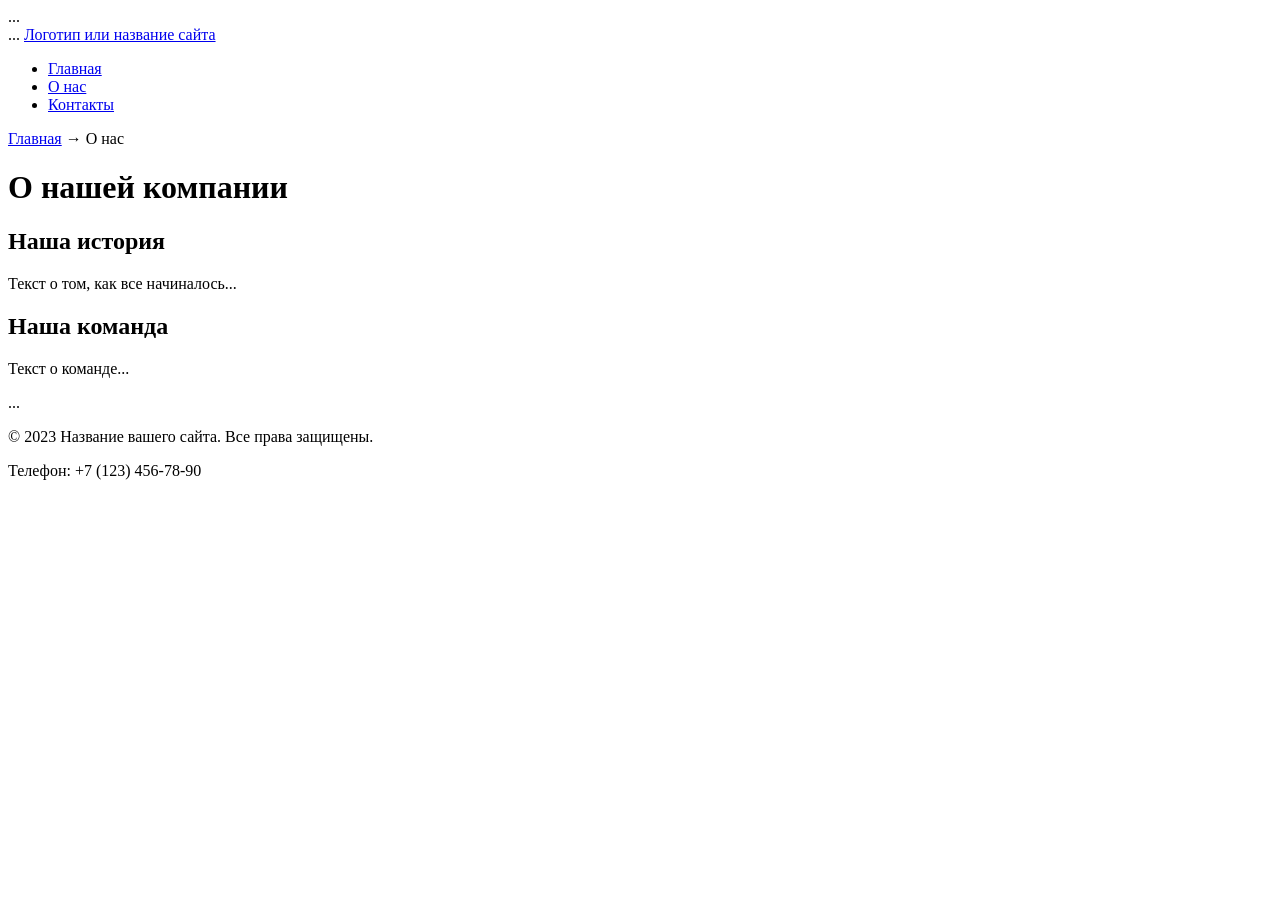
==== src/about.html @ 17e07180 "upd4" ====
<!DOCTYPE html>
<html lang="ru">
<head>
    ... <!-- Скопируйте весь блок <head> из index.html -->
    <meta charset="UTF-8">
    <meta name="viewport" content="width=device-width, initial-scale=1.0">
    <title>Главная - Название вашего сайта</title>
    <meta name="description" content="Краткое описание главной страницы вашего сайта">
    <link rel="icon" href="assets/favicon.ico" type="image/x-icon">
    <title>О нас - Название вашего сайта</title>
    <meta name="description" content="Узнайте больше о нашей компании и истории">
</head>
<body>
    <header>
        ... <!-- Скопируйте весь блок <header> из index.html -->
            <a href="/">Логотип или название сайта</a>
        <!-- Главное меню навигации -->
        <nav>
            <ul>
                <li><a href="index.html">Главная</a></li>
                <li><a href="about.html">О нас</a></li>
                <li><a href="contacts.html">Контакты</a></li>
            </ul>
        </nav>
    </header>

    <main>
        <!-- Простые "хлебные крошки" -->
        <nav aria-label="Хлебные крошки">
            <a href="index.html">Главная</a> →
            <span>О нас</span>
        </nav>

        <h1>О нашей компании</h1>
        <section>
            <h2>Наша история</h2>
            <p>Текст о том, как все начиналось...</p>
        </section>
        <section>
            <h2>Наша команда</h2>
            <p>Текст о команде...</p>
        </section>
    </main>

    <footer>
        ... <!-- Скопируйте весь блок <footer> из index.html -->
        <p>&copy; 2023 Название вашего сайта. Все права защищены.</p>
        <p>Телефон: +7 (123) 456-78-90</p>
    </footer>
</body>
</html>
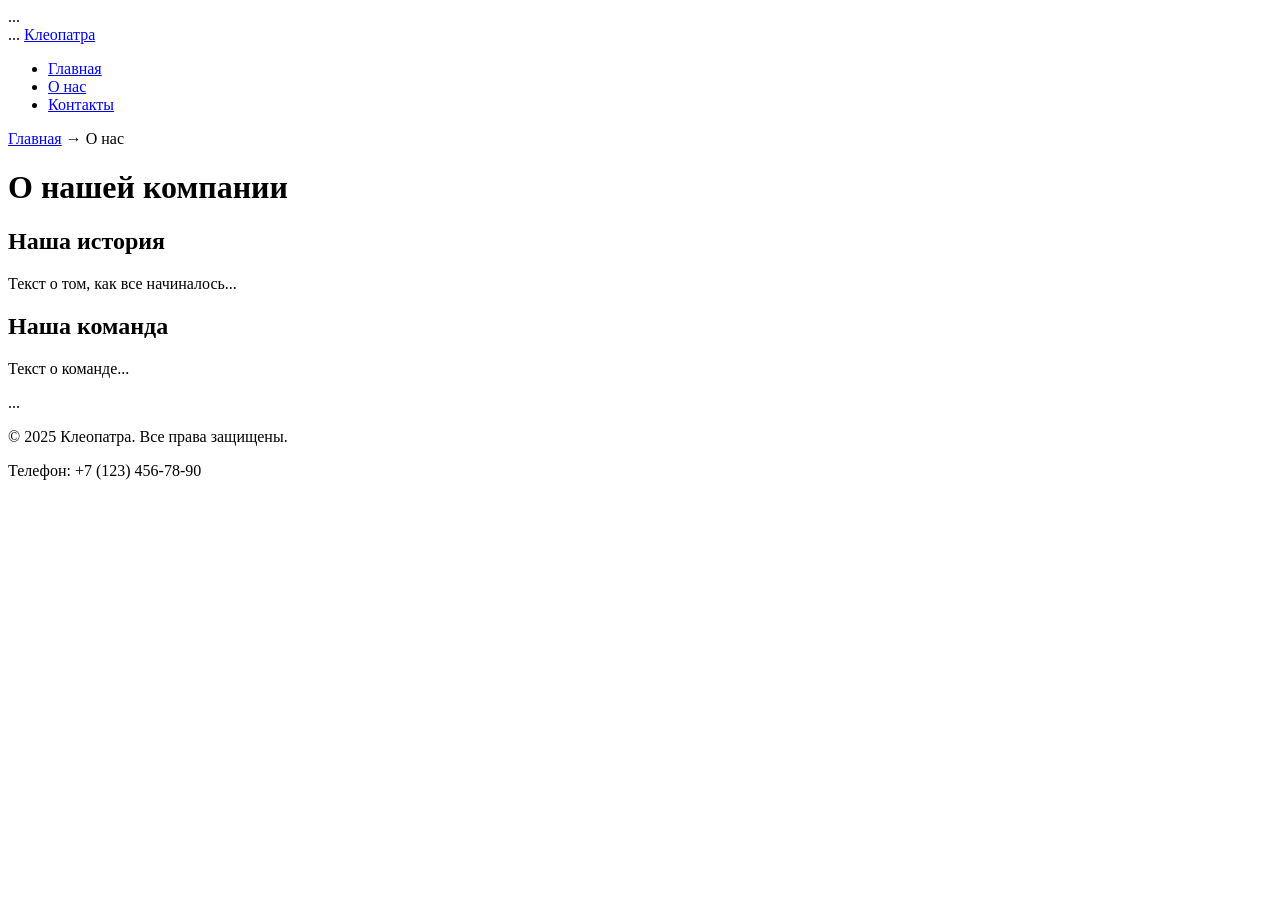
==== commit 6a32d6fb: "upd8" ====
--- a/src/about.html
+++ b/src/about.html
@@ -13,7 +13,7 @@
 <body>
     <header>
         ... <!-- Скопируйте весь блок <header> из index.html -->
-            <a href="/">Логотип или название сайта</a>
+            <a href="/">Клеопатра</a>
         <!-- Главное меню навигации -->
         <nav>
             <ul>
@@ -44,7 +44,7 @@
 
     <footer>
         ... <!-- Скопируйте весь блок <footer> из index.html -->
-        <p>&copy; 2023 Название вашего сайта. Все права защищены.</p>
+        <p>&copy; 2025 Клеопатра. Все права защищены.</p>
         <p>Телефон: +7 (123) 456-78-90</p>
     </footer>
 </body>
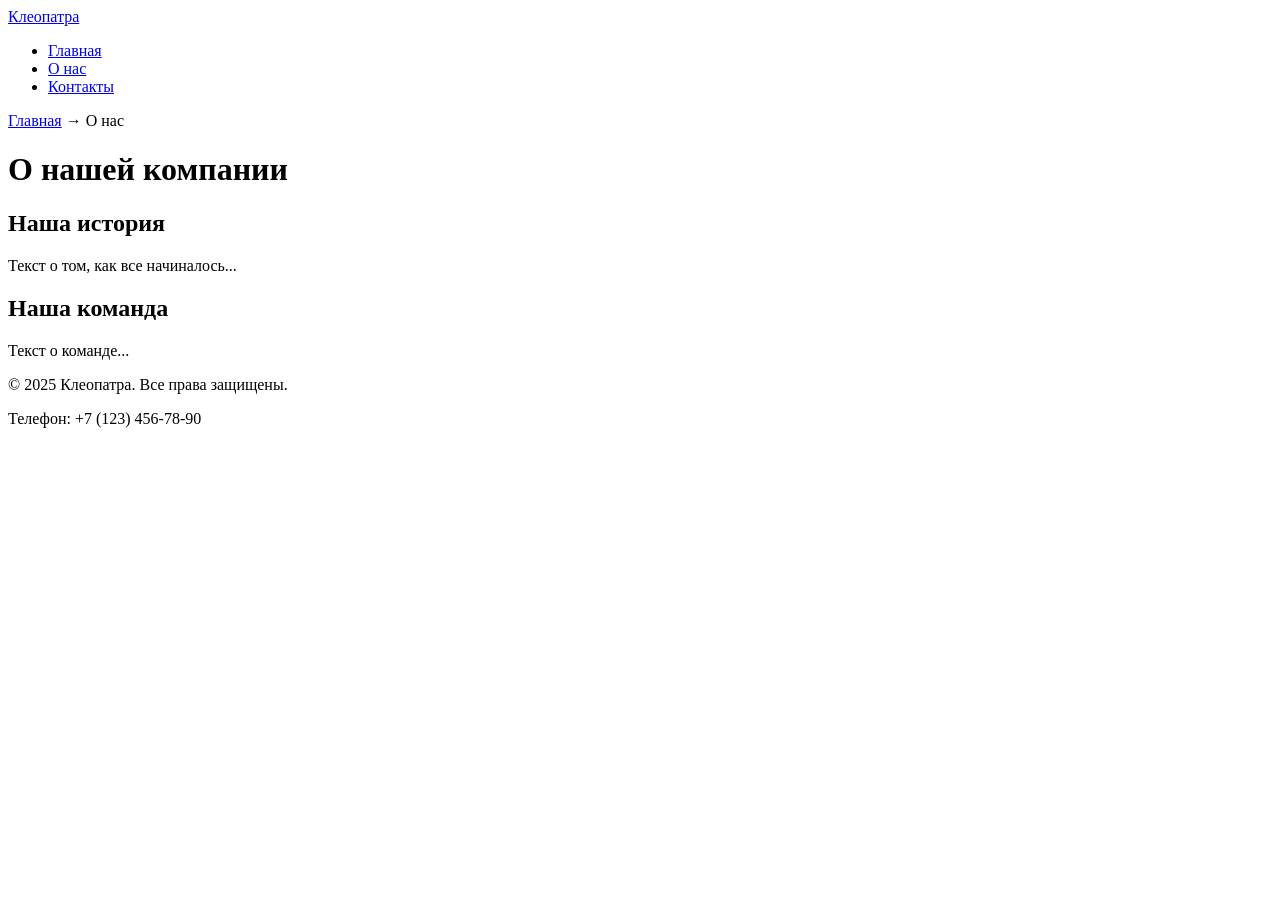
==== commit 7d6a15ed: "up" ====
--- a/src/about.html
+++ b/src/about.html
@@ -1,23 +1,21 @@
 <!DOCTYPE html>
 <html lang="ru">
 <head>
-    ... <!-- Скопируйте весь блок <head> из index.html -->
+    <link rel="icon" href="../assets/favicon.ico" type="image/x-icon">
     <meta charset="UTF-8">
     <meta name="viewport" content="width=device-width, initial-scale=1.0">
-    <title>Главная - Название вашего сайта</title>
+    <title>Cleopatra</title>
     <meta name="description" content="Краткое описание главной страницы вашего сайта">
     <link rel="icon" href="assets/favicon.ico" type="image/x-icon">
-    <title>О нас - Название вашего сайта</title>
+    <link rel="stylesheet" href="csgo.css">
     <meta name="description" content="Узнайте больше о нашей компании и истории">
 </head>
 <body>
     <header>
-        ... <!-- Скопируйте весь блок <header> из index.html -->
             <a href="/">Клеопатра</a>
-        <!-- Главное меню навигации -->
         <nav>
             <ul>
-                <li><a href="index.html">Главная</a></li>
+                <li><a href="index.html">Главная</a></li> 
                 <li><a href="about.html">О нас</a></li>
                 <li><a href="contacts.html">Контакты</a></li>
             </ul>
@@ -25,7 +23,6 @@
     </header>
 
     <main>
-        <!-- Простые "хлебные крошки" -->
         <nav aria-label="Хлебные крошки">
             <a href="index.html">Главная</a> →
             <span>О нас</span>
@@ -43,7 +40,6 @@
     </main>
 
     <footer>
-        ... <!-- Скопируйте весь блок <footer> из index.html -->
         <p>&copy; 2025 Клеопатра. Все права защищены.</p>
         <p>Телефон: +7 (123) 456-78-90</p>
     </footer>
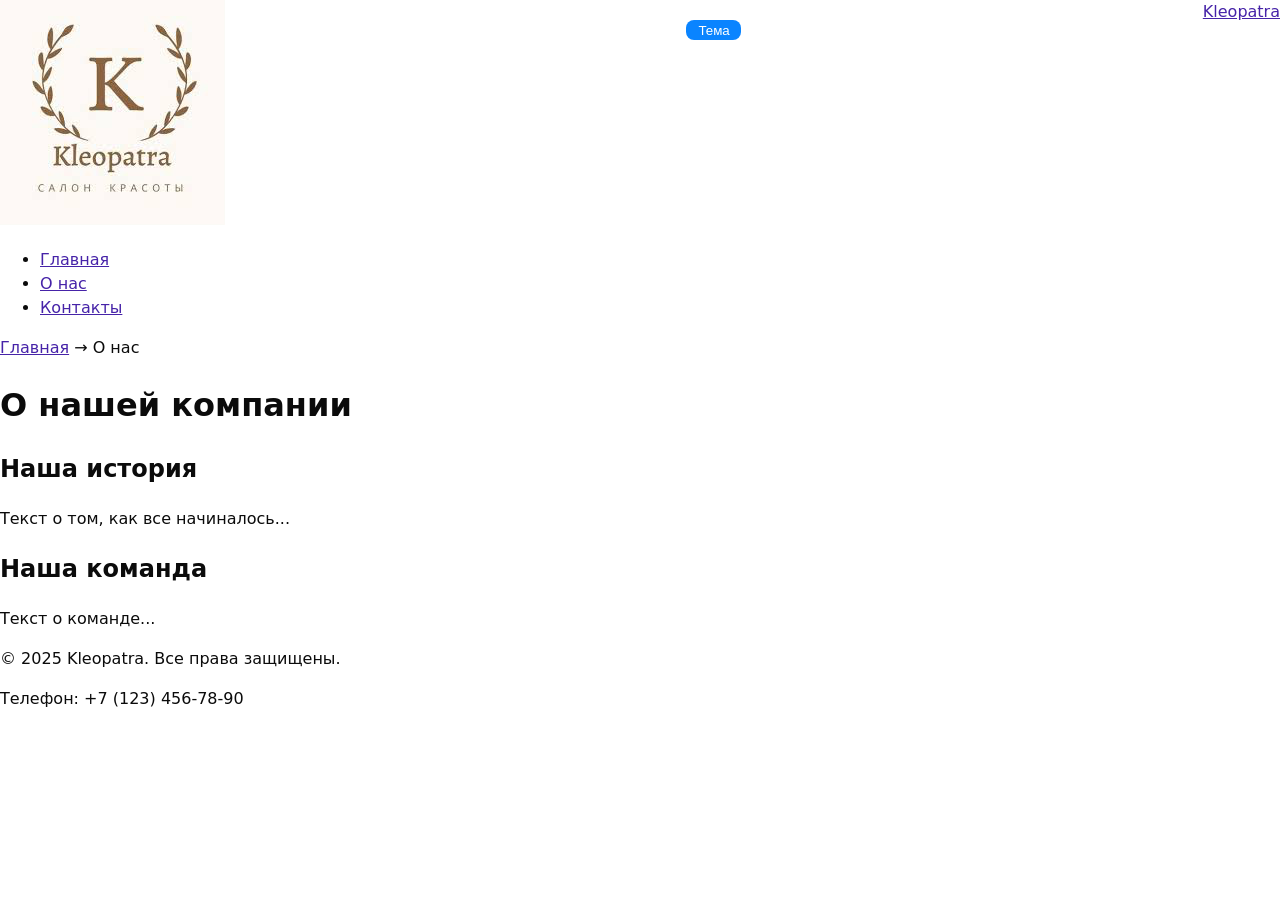
==== commit 11c198a8: "up" ====
--- a/src/about.html
+++ b/src/about.html
@@ -4,20 +4,42 @@
     <link rel="icon" href="../assets/favicon.ico" type="image/x-icon">
     <meta charset="UTF-8">
     <meta name="viewport" content="width=device-width, initial-scale=1.0">
-    <title>Cleopatra</title>
+    <title>Kleopatra</title>
     <meta name="description" content="Краткое описание главной страницы вашего сайта">
     <link rel="icon" href="assets/favicon.ico" type="image/x-icon">
-    <link rel="stylesheet" href="csgo.css">
+    <link rel="stylesheet" href="styles.css">
     <meta name="description" content="Узнайте больше о нашей компании и истории">
 </head>
 <body>
     <header>
-            <a href="/">Клеопатра</a>
+        <div class="topMenu">
+        <a href="index.html">
+            <img src="../assets/new_logo.png" alt="Kleopatra" class="imgnogti">
+        </a>
+         <button class="theme-toggle" type="button" aria-pressed="false">Тема</button>
+            <script defer>
+                const KEY = 'theme', btn = document.querySelector('.theme-toggle');
+                const prefersDark = matchMedia('(prefers-color-scheme: dark)').matches;
+                // Автовыбор: системная тема или сохранённый выбор пользователя
+                if (localStorage.getItem(KEY) === 'dark' || (!localStorage.getItem(KEY) &&
+                    prefersDark)) {
+                    document.body.classList.add('theme-dark');
+                    btn?.setAttribute('aria-pressed', 'true');
+                }
+                // Переключение по кнопке с сохранением в localStorage
+                btn?.addEventListener('click', () => {
+                    const isDark = document.body.classList.toggle('theme-dark');
+                    btn.setAttribute('aria-pressed', String(isDark));
+                    localStorage.setItem(KEY, isDark ? 'dark' : 'light');
+                });
+            </script>
+            <a href="/">Kleopatra</a>
+    </div>
         <nav>
             <ul>
-                <li><a href="index.html">Главная</a></li> 
-                <li><a href="about.html">О нас</a></li>
-                <li><a href="contacts.html">Контакты</a></li>
+                <li><a href="index.html" class="menu">Главная</a></li>
+                <li><a href="about.html" class="menu">О нас</a></li>
+                <li><a href="contacts.html" class="menu">Контакты</a></li>
             </ul>
         </nav>
     </header>
@@ -40,7 +62,7 @@
     </main>
 
     <footer>
-        <p>&copy; 2025 Клеопатра. Все права защищены.</p>
+        <p>&copy; 2025 Kleopatra. Все права защищены.</p>
         <p>Телефон: +7 (123) 456-78-90</p>
     </footer>
 </body>
--- a/src/styles.css
+++ b/src/styles.css
@@ -0,0 +1,206 @@
+:root {
+    /* Палитра */
+    --color-bg: #fff;
+    --color-fg: #0b0b0b;
+    --color-muted: #666;
+    --color-primary: #0a84ff;
+    --color-danger: #b00020;
+    --color-menu: rgb(70, 35, 168);
+    --color-hover: #c457da;
+    /* Типографика и размеры */
+    --font-body: system-ui, -apple-system, "Segoe UI", Roboto, Arial, sans-serif;
+    --space-1: 4px;
+    --space-2: 8px;
+    --space-3: 16px;
+    --space-4: 24px;
+    --space5: 40px;
+    /* Скругления и тени */
+    --radius: 12px;
+    --shadow: 0 1px 2px rgba(0, 0, 0, .08), 0 8px 24px rgba(0, 0, 0, .08);
+}
+
+/* Центровка и ограничение ширины контейнера */
+.container {
+    width: min(100% - 2*var(--space-4), 1120px);
+    margin-inline: auto;
+}
+
+
+/* Вертикальные отступы секций по токенам */
+.section {
+    padding-block: var(--space-5);
+}
+
+.section__title {
+    margin: 0 0 var(--space-3);
+}
+
+dialog {
+    padding: 1.25rem;
+    border: none;
+    border-radius: 12px;
+}
+
+dialog::backdrop {
+    background: rgba(0, 0, 0, .5);
+}
+
+.form-actions {
+    display: flex;
+    gap: .5rem;
+    margin-top: 1rem;
+}
+
+.imgponi {
+    width: 200px;
+    height: 120px;
+    margin-left: 25px;
+    margin-top: 15px;
+}
+
+/* БАЗА: читаемость и предсказуемость размеров */
+* {
+    box-sizing: border-box;
+}
+
+html,
+body {
+    margin: 0;
+    padding: 0;
+}
+
+body {
+    background: var(--color-bg);
+    color: var(--color-fg);
+    font-family: var(--font-body);
+    line-height: 1.5;
+}
+
+body a {
+    color: var(--color-menu);
+}
+
+body .menu:hover {
+    color: var(--color-hover);
+}
+
+
+body {
+    font-family: system-ui, -apple-system, "Segoe UI", Roboto, Arial,
+        sans-serif;
+    line-height: 1.5;
+}
+
+/* Формы: размеры, отступы, визуальный порядок */
+label {
+    display: block;
+    margin: 0.5rem 0 0.25rem;
+}
+
+input,
+select,
+textarea,
+button {
+    width: 100%;
+    max-width: 480px;
+    padding: .5rem .75rem;
+    border: 1px solid #c8c8c8;
+    border-radius: 8px;
+    background: #e8f0f5;
+}
+
+/* Кнопка по умолчанию */
+button,
+[type="submit"] {
+    background: #0a84ff;
+    color: #fff;
+    border: none;
+    cursor: pointer;
+}
+
+/* Состояния: клавиатура/мышь/ошибки */
+:where(input, select, textarea, button):focus-visible {
+    outline: 2px solid #0a84ff;
+    outline-offset: 2px;
+}
+
+button:hover {
+    filter: brightness(0.95);
+}
+
+:disabled,
+[aria-disabled="true"] {
+    opacity: .6;
+    cursor: not-allowed;
+}
+
+/* Подсветка ошибочных полей (установите aria-invalid="true") */
+[aria-invalid="true"] {
+    border-color: #b00020;
+}
+
+
+
+
+/* Тёмная тема: переопределяем только значения токенов */
+body.theme-dark {
+    --color-bg: #333333;
+    --color-fg: #f5f5f5;
+    --color-muted: #aaa;
+    --color-menu: #da8779c2;
+    --color-hover: #bdc020;
+}
+
+
+
+
+html {
+    /* Плавная прокрутка к #якорю */
+    scroll-behavior: smooth;
+}
+
+
+:target {
+    /*Подсветка цели */
+    outline: 2px dashed var(--color-primary);
+    outline-offset: 4px;
+}
+
+
+.theme-toggle {
+    margin-top: 20px;
+    width: 55px;
+    height: 20px;
+    line-height: 0.5;
+}
+
+.topMenu {
+    display: flex;
+    flex-direction: row;
+    justify-content: space-between;
+}
+
+/* .video-frame {
+    width: 100%;
+    
+    height: 100%;
+    
+    border: none;
+    
+} */
+
+/* Герой-секция: затемняющий градиент поверх фонового изображения */
+.hero {
+    background:
+        linear-gradient(to top, rgba(0, 0, 0, .55), rgba(0, 0, 0, .15)),
+        /* оверлей для
+контраста текста */
+        url("../assets/bckground.png") center/cover no-repeat;
+    /* картинка
+как декор */
+    color: #fff;
+    padding: clamp(2rem, 6vw, 6rem) 1rem;
+    /* адаптивные
+отступы */
+    border-radius: var(--radius);
+}
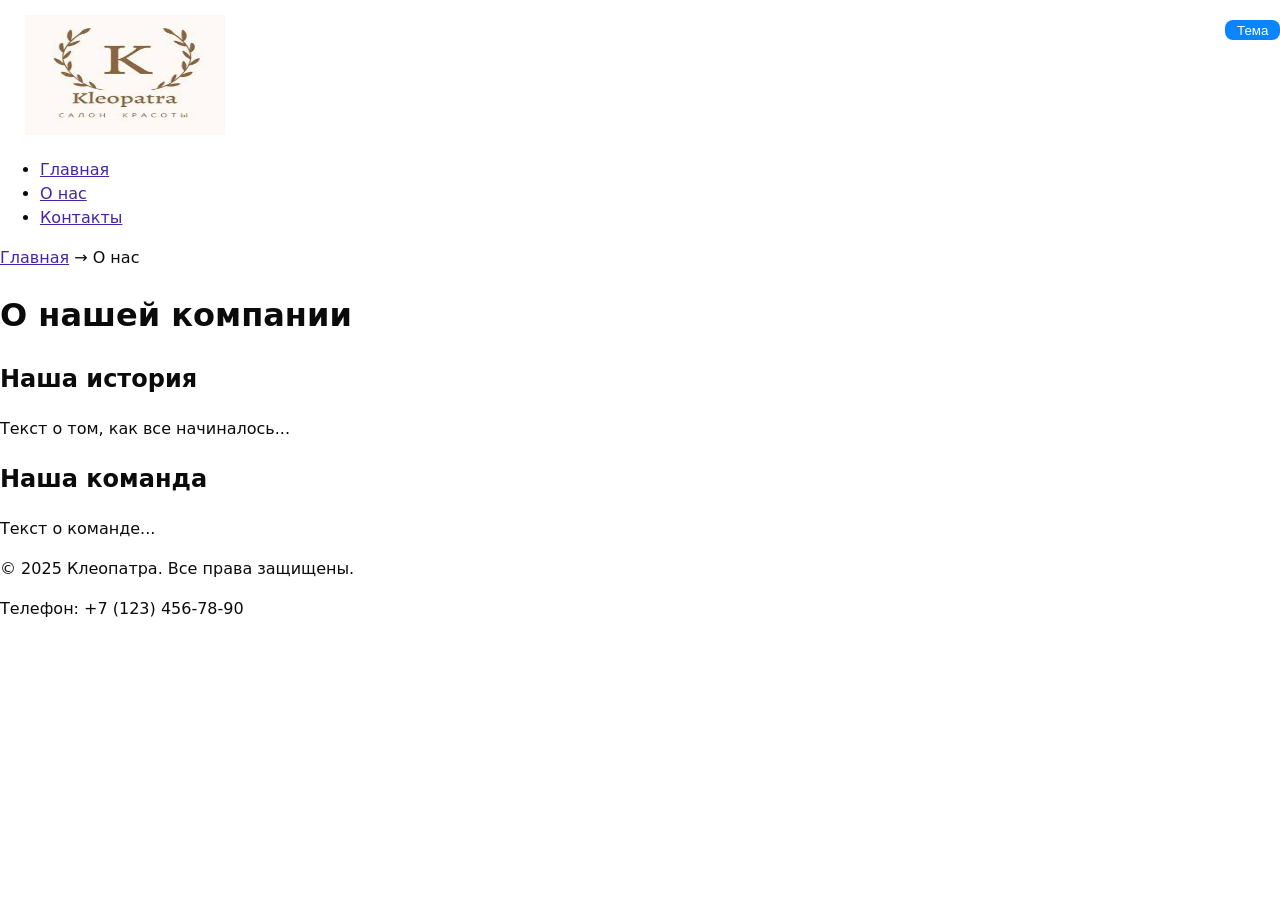
==== commit db736ae9: "upd11" ====
--- a/src/about.html
+++ b/src/about.html
@@ -1,20 +1,19 @@
 <!DOCTYPE html>
 <html lang="ru">
 <head>
-    <link rel="icon" href="../assets/favicon.ico" type="image/x-icon">
     <meta charset="UTF-8">
     <meta name="viewport" content="width=device-width, initial-scale=1.0">
     <title>Kleopatra</title>
     <meta name="description" content="Краткое описание главной страницы вашего сайта">
-    <link rel="icon" href="assets/favicon.ico" type="image/x-icon">
+    <link rel="icon" href="../assets/favicon.ico" type="image/x-icon">
     <link rel="stylesheet" href="styles.css">
-    <meta name="description" content="Узнайте больше о нашей компании и истории">
+    <!-- <script src="main.js" defer></script> -->
 </head>
 <body>
     <header>
         <div class="topMenu">
         <a href="index.html">
-            <img src="../assets/new_logo.png" alt="Kleopatra" class="imgnogti">
+            <img src="../assets/new_logo.png" alt="Kleopatra" class="imgponi">
         </a>
          <button class="theme-toggle" type="button" aria-pressed="false">Тема</button>
             <script defer>
@@ -33,18 +32,19 @@
                     localStorage.setItem(KEY, isDark ? 'dark' : 'light');
                 });
             </script>
-            <a href="/">Kleopatra</a>
-    </div>
+        <!-- Главное меню навигации -->
+         </div>
         <nav>
             <ul>
-                <li><a href="index.html" class="menu">Главная</a></li>
-                <li><a href="about.html" class="menu">О нас</a></li>
+               <li><a href="index.html" class="menu">Главная</a></li>
+                <li><a href="about.html" class="menu activePage">О нас</a></li>
                 <li><a href="contacts.html" class="menu">Контакты</a></li>
             </ul>
         </nav>
     </header>
 
     <main>
+        <!-- Простые "хлебные крошки" -->
         <nav aria-label="Хлебные крошки">
             <a href="index.html">Главная</a> →
             <span>О нас</span>
@@ -62,7 +62,7 @@
     </main>
 
     <footer>
-        <p>&copy; 2025 Kleopatra. Все права защищены.</p>
+        <p>&copy; 2025 Клеопатра. Все права защищены.</p>
         <p>Телефон: +7 (123) 456-78-90</p>
     </footer>
 </body>
